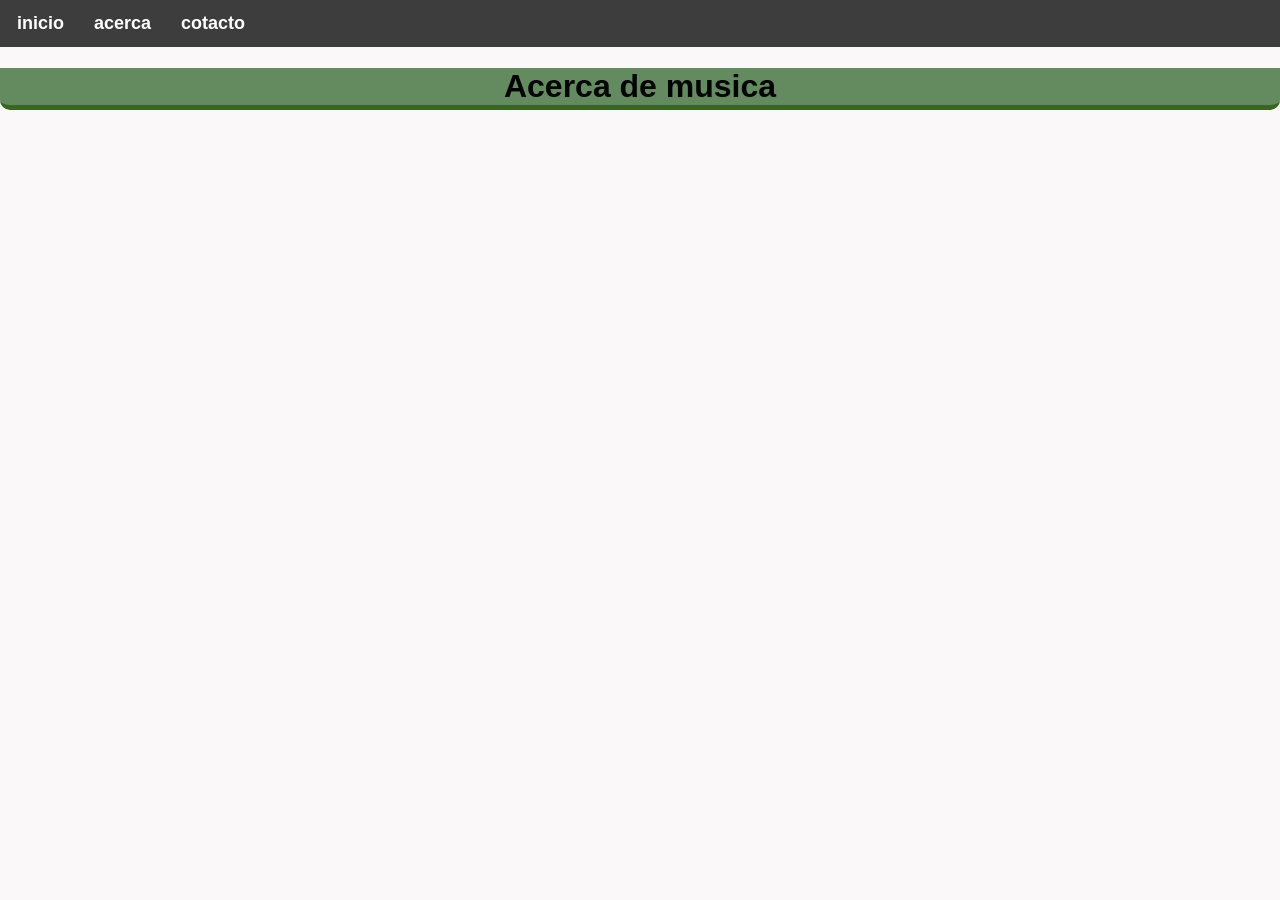
==== acerca-de.html @ 93431bc3 "Create acerca-de.html" ====
<html>
    <head>
<link rel="stylesheet" href="style.css">
<meta charset="UTF-8">
<meta name="viewport" content="width=-device-width, initial-scale=1.0">
<title>acerca</title>
    </head>
    <body>
        <header>
            <nav>
            <a href="index.html" class="menu-active"> inicio</a>
            <a href="acerca-de.html" class="menu-active">acerca</a>
            <a href="contacto" class="menu-active"> cotacto</a>
            </nav>
        </header>
        <h1>Acerca de musica</h1>
    </body>
</html>
---- style.css ----
body {
    background-color: #faf8f8;
    font-family: Arial, sans-serif;
    margin: 0;
    padding: 0;
  
}
h1 {
    color: #030303;
    text-align: center;
    border-bottom: 5px solid #386622;
    border-radius: 0px 0px 10px 10px;
    background-color: #638b5f;

}
h3 {
    color: #030303;
    text-align: center;
    font-size: 18px;

}
p {
    color: #030303;
    text-align: center;
    font-size: 20px;
}
.hola {
    color: #698b3b;
    text-align: center;
    font-size: 20px;
}
.muy {
    color: #3d9e66;
    text-align: center;

    font-size: 20px;
}
.yea {
    color: #4e8376;
    text-align: center;
    font-size: 20px;
}

.yap {
    color: #168f7b;
    text-align: center;
    font-size: 20px;
}
.yep {
    color: #50be91;
    text-align: center;
    font-size: 20px;
}
.yp {
    color:  #218f1d;
    text-align: center;
    font-size: 20px;
}
img {
    display: block;
    margin: 0 auto;
    max-width: 100%;
    height: auto;
    
}
.como {
    color: #be6c0d;
    text-align: center;
    font-size: 20px;
    border: 2px solid #e29624;
    border-radius: 0px 0px 10px 10px;
    padding: 10px;
    border-bottom: 5px solid #9e7034;
background-color: #b39e3e;
}
nav {
    display: flex;
    justify-content: flex-start;
    gap: 10px;
    background-color: #3c3d3c;
    padding: 7px;
}
a {
    color: #f8f6f6;
    text-decoration: underline;
    margin: 0 10px;
}
.menu-active {
    color: #ffffff;
    text-decoration: none;
    font-weight: bold;
    font-size: 18px;
    position: relative;
    padding: 6px 0;
    display: inline-block;
    transition: color 0.3s ease;
}
.menu-active::after {
    content: '';
    position: absolute;
    left: 0;
    bottom: 0;
    width: 100%;
    height: 2px;
    background-color: #9e5e71;
    transform: scaleX(0);
    transition: transform 0.3s ease-out;
    transform-origin: bottom center;
}
.menu-active:hover::after {
    transform: scaleX(1);
}
.menu-active:hover {
    color: #ff477e;
}
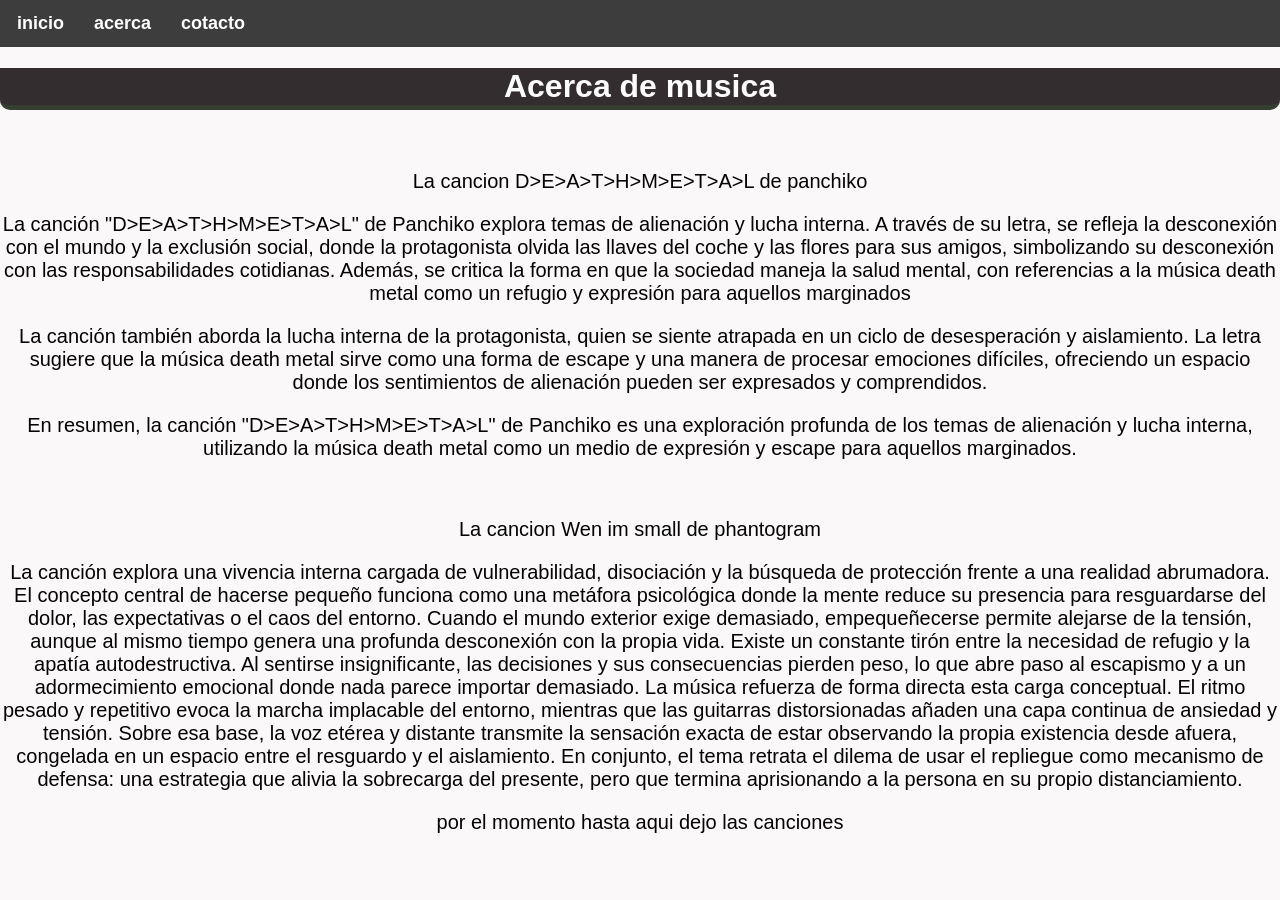
==== commit 50e7240a: "Update acerca-de.html" ====
--- a/acerca-de.html
+++ b/acerca-de.html
@@ -14,5 +14,28 @@
             </nav>
         </header>
         <h1>Acerca de musica</h1>
-    </body>
+        <br>
+       <p class="parrafo1">La cancion D>E>A>T>H>M>E>T>A>L de panchiko</p>
+       <p class="parrafo2">La canción "D>E>A>T>H>M>E>T>A>L" de Panchiko explora temas de alienación y lucha interna. A través de su letra, se refleja la desconexión con el mundo y la exclusión social, donde la protagonista olvida las llaves del coche y las flores para sus amigos, simbolizando su desconexión con las responsabilidades cotidianas. Además, se critica la forma en que la sociedad maneja la salud mental, con referencias a la música death metal como un refugio y expresión para aquellos marginados</p>
+  <p class="parrafo3">La canción también aborda la lucha interna de la protagonista, quien se siente atrapada en un ciclo de desesperación y aislamiento. La letra sugiere que la música death metal sirve como una forma de escape y una manera de procesar emociones difíciles, ofreciendo un espacio donde los sentimientos de alienación pueden ser expresados y comprendidos.</p>
+  <p class="parrafo4">En resumen, la canción "D>E>A>T>H>M>E>T>A>L" de Panchiko es una exploración profunda de los temas de alienación y lucha interna, utilizando la música death metal como un medio de expresión y escape para aquellos marginados.</p>
+  <br>
+  <p class="parrafo5">La cancion Wen im small de phantogram</p>
+  <p class="parrafo6">La canción explora una vivencia interna cargada de vulnerabilidad, disociación y la búsqueda de protección frente a una realidad abrumadora. El concepto central de hacerse pequeño funciona como una metáfora psicológica donde la mente reduce su presencia para resguardarse del dolor, las expectativas o el caos del entorno. Cuando el mundo exterior exige demasiado, empequeñecerse permite alejarse de la tensión, aunque al mismo tiempo genera una profunda desconexión con la propia vida. Existe un constante tirón entre la necesidad de refugio y la apatía autodestructiva. Al sentirse insignificante, las decisiones y sus consecuencias pierden peso, lo que abre paso al escapismo y a un adormecimiento emocional donde nada parece importar demasiado. La música refuerza de forma directa esta carga conceptual. El ritmo pesado y repetitivo evoca la marcha implacable del entorno, mientras que las guitarras distorsionadas añaden una capa continua de ansiedad y tensión. Sobre esa base, la voz etérea y distante transmite la sensación exacta de estar observando la propia existencia desde afuera, congelada en un espacio entre el resguardo y el aislamiento. En conjunto, el tema retrata el dilema de usar el repliegue como mecanismo de defensa: una estrategia que alivia la sobrecarga del presente, pero que termina aprisionando a la persona en su propio distanciamiento.
+   <br>
+<p class="parrafo7">por el momento hasta aqui dejo las canciones</p>
+
+   
+
+
+
+
+
+
+
+
+
+
+
+</body>
 </html>
--- a/style.css
+++ b/style.css
@@ -6,11 +6,11 @@
   
 }
 h1 {
-    color: #030303;
+    color: #fdfcfc;
     text-align: center;
-    border-bottom: 5px solid #386622;
+    border-bottom: 5px solid #343f2f;
     border-radius: 0px 0px 10px 10px;
-    background-color: #638b5f;
+    background-color: #332d2f;
 
 }
 h3 {
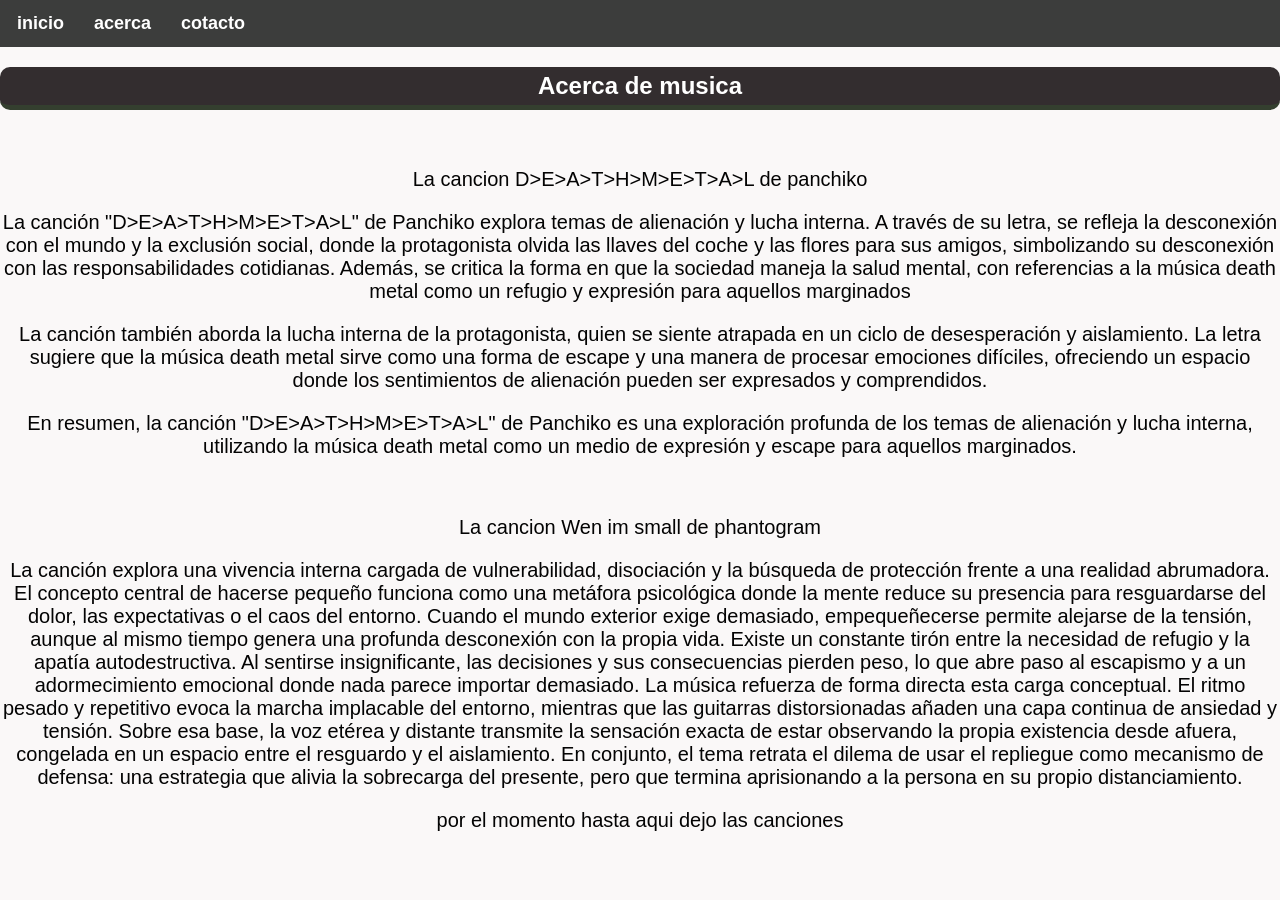
==== commit 967c5fae: "Update acerca-de.html" ====
--- a/acerca-de.html
+++ b/acerca-de.html
@@ -13,7 +13,7 @@
             <a href="contacto" class="menu-active"> cotacto</a>
             </nav>
         </header>
-        <h1>Acerca de musica</h1>
+        <h2>Acerca de musica</h2>
         <br>
        <p class="parrafo1">La cancion D>E>A>T>H>M>E>T>A>L de panchiko</p>
        <p class="parrafo2">La canción "D>E>A>T>H>M>E>T>A>L" de Panchiko explora temas de alienación y lucha interna. A través de su letra, se refleja la desconexión con el mundo y la exclusión social, donde la protagonista olvida las llaves del coche y las flores para sus amigos, simbolizando su desconexión con las responsabilidades cotidianas. Además, se critica la forma en que la sociedad maneja la salud mental, con referencias a la música death metal como un refugio y expresión para aquellos marginados</p>
--- a/style.css
+++ b/style.css
@@ -5,14 +5,17 @@
     padding: 0;
   
 }
-h1 {
-    color: #fdfcfc;
+h2 {
+    color: #ffffff;
     text-align: center;
+    background-color: #332d2f;
+    padding: 5px;
+    
+    
     border-bottom: 5px solid #343f2f;
-    border-radius: 0px 0px 10px 10px;
-    background-color: #332d2f;
-
-}
+    border-radius: 10px 10px 10px 10px;
+  background-color: #332d2f;
+    }
 h3 {
     color: #030303;
     text-align: center;
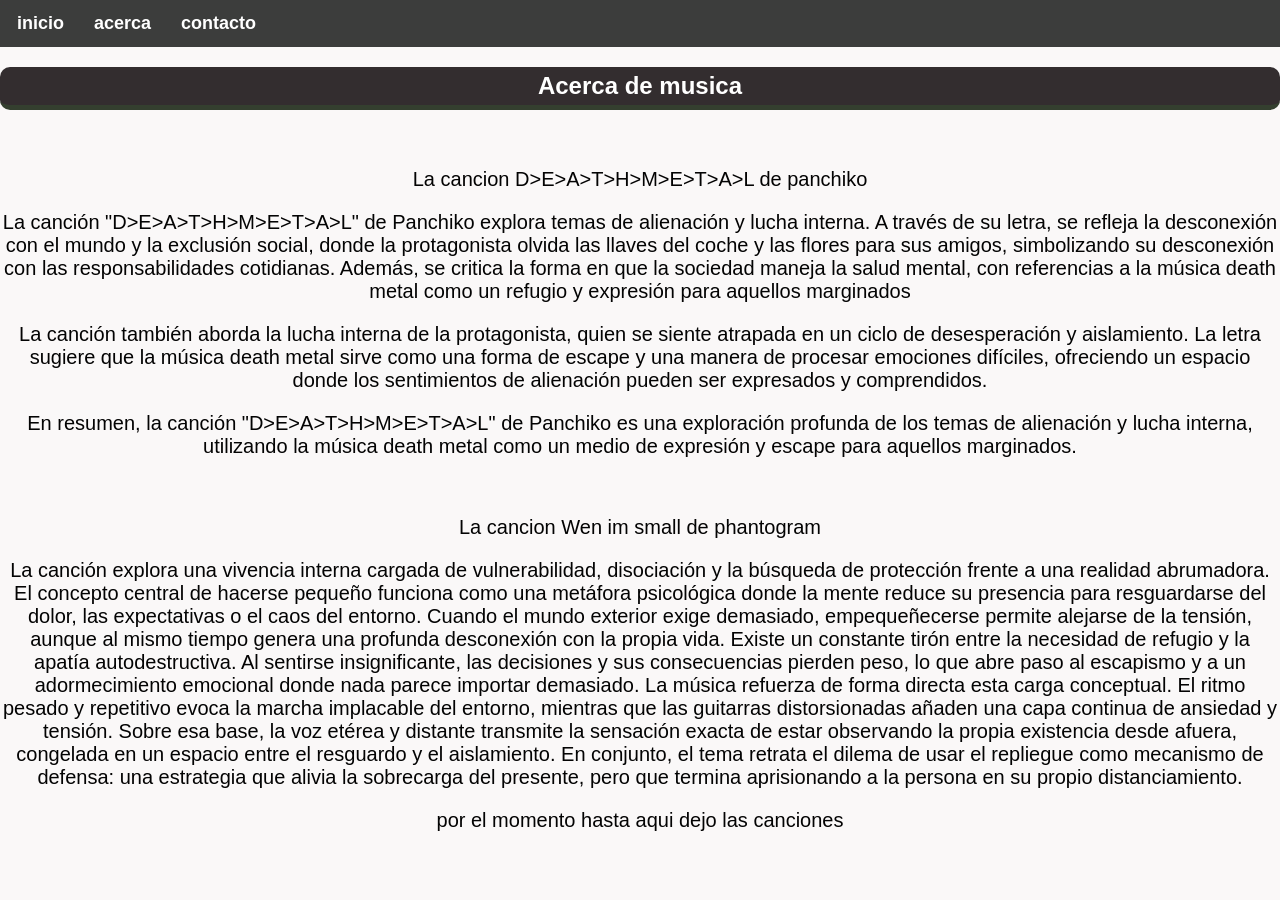
==== commit 1fc1da0c: "Update acerca-de.html" ====
--- a/acerca-de.html
+++ b/acerca-de.html
@@ -10,7 +10,7 @@
             <nav>
             <a href="index.html" class="menu-active"> inicio</a>
             <a href="acerca-de.html" class="menu-active">acerca</a>
-            <a href="contacto" class="menu-active"> cotacto</a>
+            <a href="contacto.html" class="menu-active"> contacto</a>
             </nav>
         </header>
         <h2>Acerca de musica</h2>
